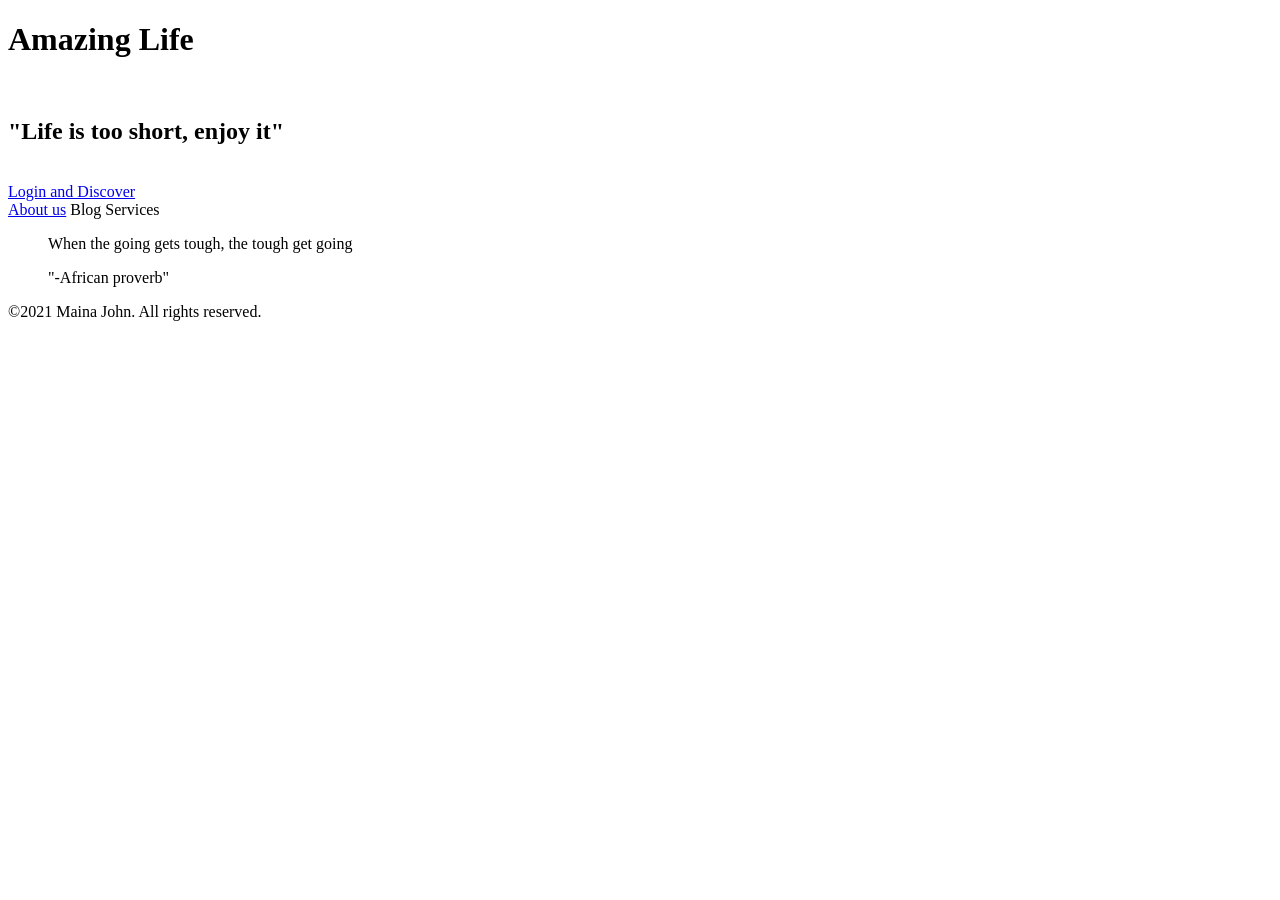
==== project1/index.html @ df2439ea "the first commit" ====
<!DOCTYPE html>
<html lang="en">
<head>
    <meta charset="UTF-8">
    <meta http-equiv="X-UA-Compatible" content="IE=edge">
    <meta name="viewport" content="width=device-width, initial-scale=1.0">
    <title>Document</title>
    <link rel="stylesheet" href="style.css">
</head>
<body>
    <header>
        <h1>Amazing Life</h1><br>
        <h2>"Life is too short, enjoy it"</h2><br>
        <a href="discover.html" class="btn">Login and Discover</a>
    </header>
    <section class="features">
        <a class="btn" href="about.html">About us</a>
        <a class="btn">Blog</a>
        <a class="btn">Services</a>
    </section>
    <section class="quote">
        <blockquote>
            <p>When the going gets tough, the tough get going</p>
            <p>"-African proverb"</p>
        </blockquote>
    </section>
    <footer>
        ©2021 Maina John. All rights reserved.
    </footer>
</body>
</html>
</body>
</html>
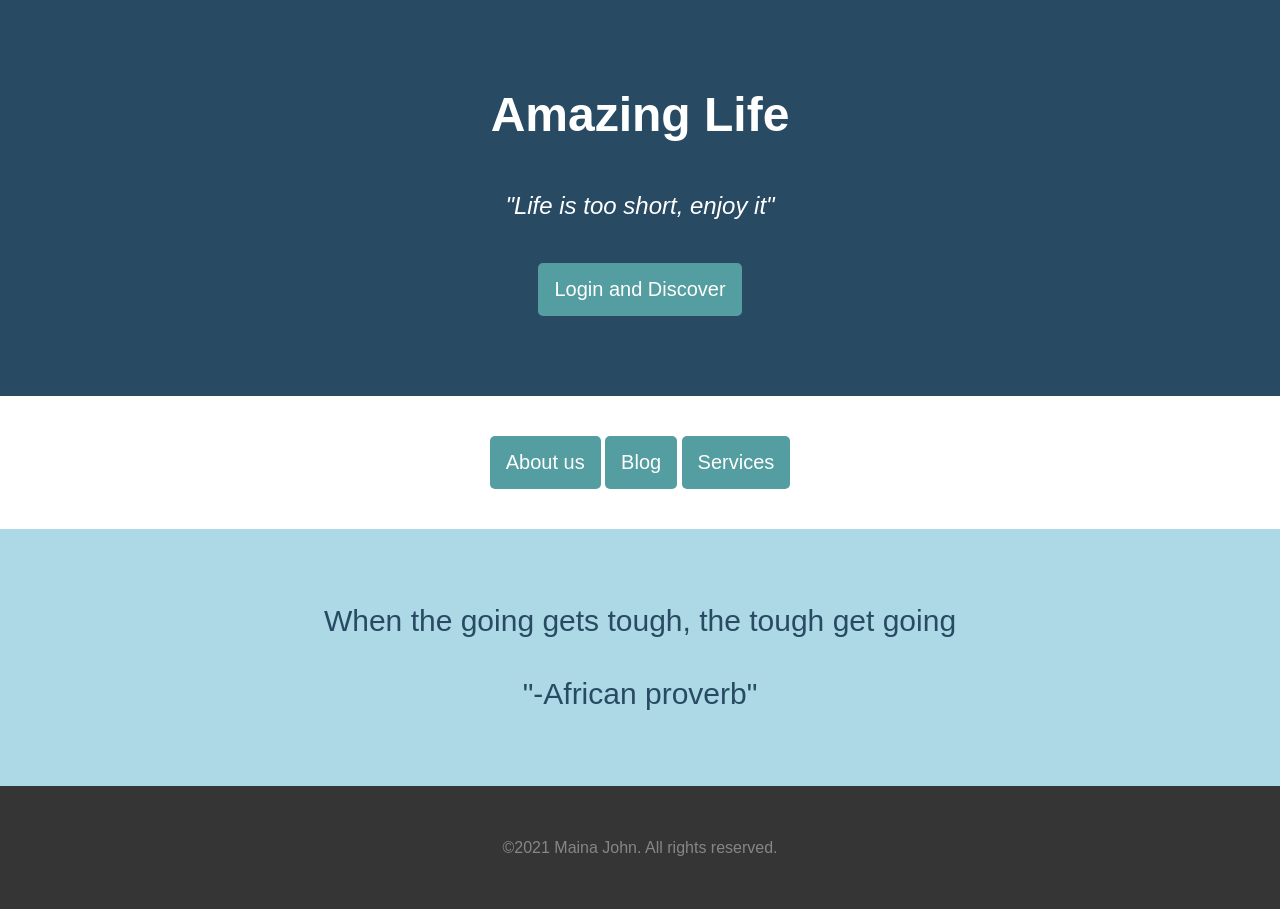
==== commit 590827b3: "made a few changes" ====
--- a/project1/index.html
+++ b/project1/index.html
@@ -5,7 +5,7 @@
     <meta http-equiv="X-UA-Compatible" content="IE=edge">
     <meta name="viewport" content="width=device-width, initial-scale=1.0">
     <title>Document</title>
-    <link rel="stylesheet" href="style.css">
+    <link rel="stylesheet" href="css/style.css">
 </head>
 <body>
     <header>
--- a/project1/css/style.css
+++ b/project1/css/style.css
@@ -0,0 +1,117 @@
+body {
+  margin: 0;
+  padding: 0;
+  font-family: sans-serif;
+  line-height: 1.45;
+}
+header {
+  color: #fff;
+  background-color: #284b63;
+  padding: 80px 0;
+  text-align: center;
+}
+h1 {
+  font-size: 48px;
+  margin: 0 0 16px 0;
+  font-weight: 900;
+}
+h2 {
+  font-weight: 300;
+  font-size: 24px;
+  margin: 0 0 16px 0;
+  font-style: italic;
+}
+.btn {
+  color: #fff;
+  border-radius: 5px;
+  cursor: pointer;
+  display: inline-block;
+  font-weight: 500;
+  font-size: 20px;
+  background: #549da0;
+  border: none;
+  padding: 12px 16px;
+  text-decoration: none;
+}
+.btn:hover {
+  background: #468486;
+}
+.btn2 {
+  color: rgb(12, 8, 8);
+  border-radius: 5px;
+  cursor: pointer;
+  display: inline-block;
+  font-weight: 500;
+  font-size: 20px;
+  background: #284b63;
+  padding: 12px 16px;
+  text-decoration: none;
+}
+.btn2:hover {
+  color: #fff;
+}
+section {
+  padding: 40px 0;
+  text-align: center;
+}
+.features {
+  background: #fff;
+  color: #000;
+}
+#feature {
+  cursor: pointer;
+  display: inline-block;
+  font-size: 25px;
+  font-weight: 500;
+}
+.quote {
+  background: lightblue;
+  color: white;
+}
+.quote blockquote p {
+  font-weight: 500;
+  font-size: 30px;
+  color: #284b63;
+}
+footer {
+  background: #353535;
+  padding: 50px 0;
+  text-align: center;
+  color: #868686;
+}
+form input {
+  text-decoration: none;
+  cursor: text;
+  display: inline-block;
+  font-family: Verdana, Geneva, Tahoma, sans-serif;
+  color: #000;
+}
+section p {
+  font-family: -apple-system, BlinkMacSystemFont, "Segoe UI", Roboto, Oxygen,
+    Ubuntu, Cantarell, "Open Sans", "Helvetica Neue", sans-serif;
+  font-size: 25px;
+}
+section p a {
+  text-decoration: none;
+  cursor: pointer;
+  color: #284b63;
+}
+form input {
+  color: aquamarine;
+  padding: 12px 20px;
+  border-radius: 5px;
+  border: none;
+}
+form h1 {
+  color: #549da0;
+}
+.text {
+  letter-spacing: 1.5px;
+  font-size: 12pt;
+}
+body section h1 {
+  text-align: left;
+  font-size: 50px;
+  font-weight: 900;
+  font-family: Verdana, Geneva, Tahoma, sans-serif;
+}
